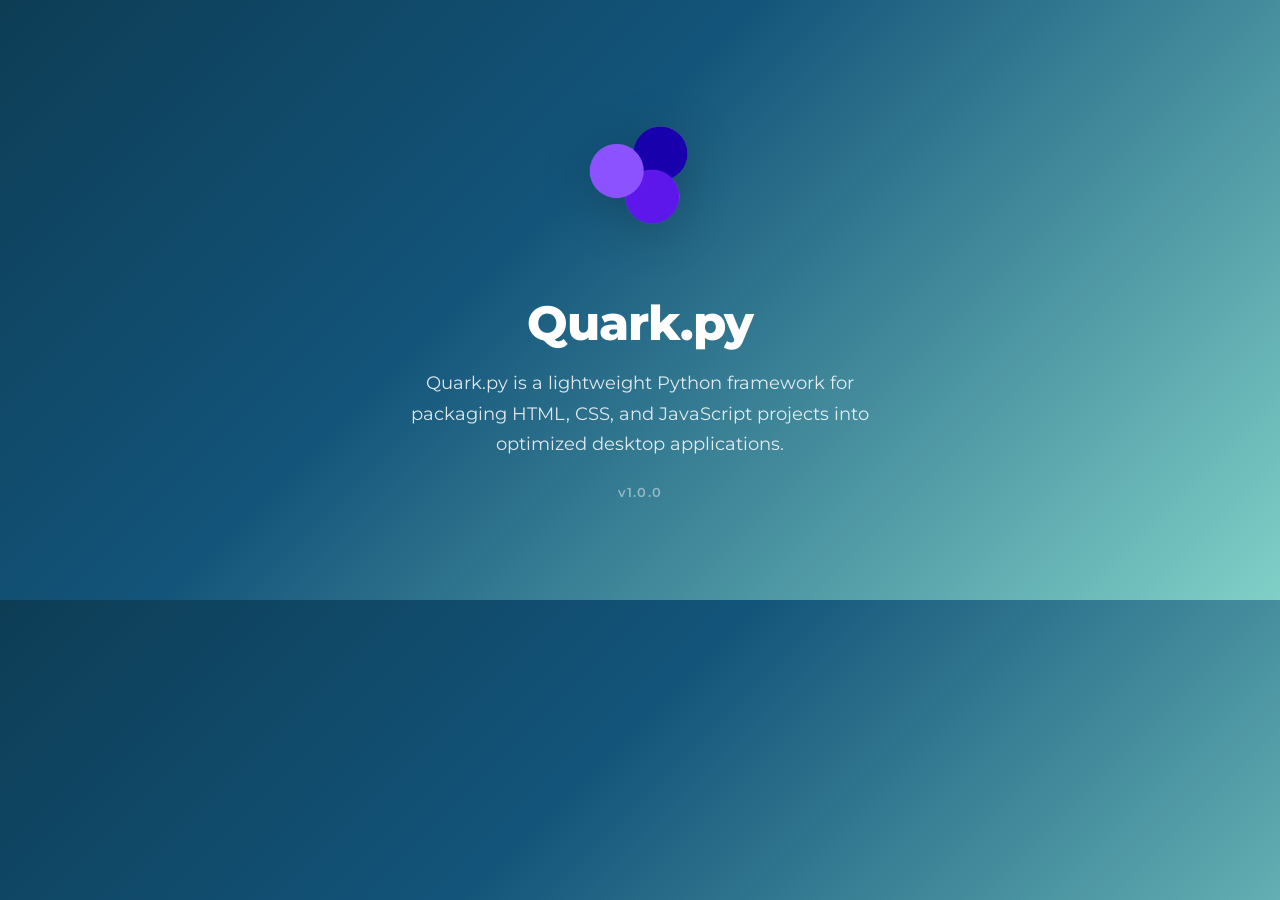
==== web/index.html @ 03338c33 "Add files via upload" ====
<!DOCTYPE html>
<html lang="en">

<head>
    <meta charset="UTF-8">
    <meta name="viewport" content="width=device-width, initial-scale=1.0">
    <title>Quark.py</title>
    <link rel="stylesheet" href="style.css">
    <link rel="icon" href="icon.png">
    <link href="https://fonts.googleapis.com/css2?family=Montserrat:wght@300;400;600;800&display=swap" rel="stylesheet">
</head>
<body>
    <center><img style="height: 150px; width: 150px;" src="icon.png"></center>
    
    <h1 style="text-align: center;">Quark.py</h1>
    <p class="desc" style="text-align: center;">Quark.py is a lightweight Python framework for packaging HTML, CSS, and JavaScript projects into optimized desktop applications.</p>
    <p class="version" style="text-align: center;">v1.0.0</p>
    <script src="app.js"></script>
</body>
</html>
---- web/style.css ----
body {
    margin: 100px;
    background-image: linear-gradient(135deg, #0d3d55 0%, #13547a 40%, #80d0c7 100%);
    min-height: 100%;
    font-family: 'Montserrat', Tahoma, sans-serif;
}

h1 {
    color: white;
    font-size: 48px;
    font-weight: 800;
    letter-spacing: -1px;
    margin-bottom: 16px;
}

.desc {
    color: rgba(255, 255, 255, 0.85);
    font-size: 18px;
    font-weight: 400;
    max-width: 520px;
    margin: 0 auto;
    line-height: 1.7;
}

.version {
    color: rgba(255, 255, 255, 0.45);
    font-size: 13px;
    font-weight: 600;
    letter-spacing: 0.1em;
    font-family: 'Montserrat', Tahoma, sans-serif;
    margin-top: 24px;
}

img {
    filter: drop-shadow(0 8px 24px rgba(0, 0, 0, 0.2));
    margin-bottom: 8px;
}
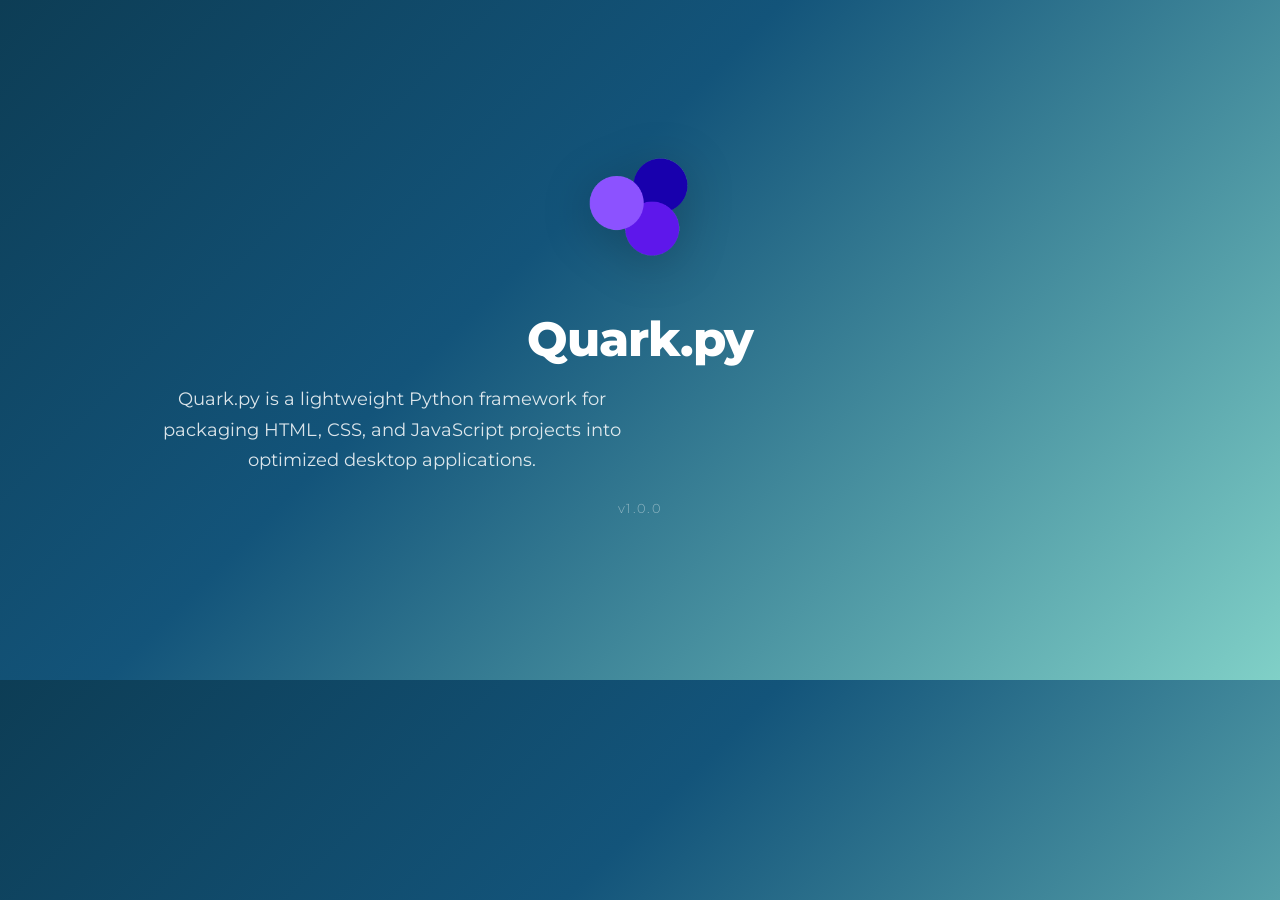
==== commit 33c20b8d: "Update index.html" ====
--- a/web/index.html
+++ b/web/index.html
@@ -5,16 +5,60 @@
     <meta charset="UTF-8">
     <meta name="viewport" content="width=device-width, initial-scale=1.0">
     <title>Quark.py</title>
-    <link rel="stylesheet" href="style.css">
-    <link rel="icon" href="icon.png">
+<link rel="stylesheet" href="style.css">
+    <style>
+        body {
+            font-family: 'Montserrat', sans-serif;
+            text-align: center;
+            padding: 2rem;
+            background-color: #f0f4f8;
+        }
+
+        h1 {
+            font-weight: 800;
+            margin-top: 1rem;
+        }
+
+        .desc {
+            font-weight: 400;
+            margin: 1rem 0;
+        }
+
+        .version {
+            font-weight: 300;
+            margin-bottom: 2rem;
+        }
+
+        img {
+            height: 150px;
+            width: 150px;
+        }
+    </style>
+
+    <link rel="preconnect" href="https://fonts.googleapis.com">
+    <link rel="preconnect" href="https://fonts.gstatic.com" crossorigin>
     <link href="https://fonts.googleapis.com/css2?family=Montserrat:wght@300;400;600;800&display=swap" rel="stylesheet">
+
 </head>
+
 <body>
-    <center><img style="height: 150px; width: 150px;" src="icon.png"></center>
-    
-    <h1 style="text-align: center;">Quark.py</h1>
-    <p class="desc" style="text-align: center;">Quark.py is a lightweight Python framework for packaging HTML, CSS, and JavaScript projects into optimized desktop applications.</p>
-    <p class="version" style="text-align: center;">v1.0.0</p>
-    <script src="app.js"></script>
+   
+    <img src="icon.png" alt="App Icon" loading="lazy">
+
+    <h1>Quark.py</h1>
+    <p class="desc">Quark.py is a lightweight Python framework for packaging HTML, CSS, and JavaScript projects into optimized desktop applications.</p>
+    <p class="version">v1.0.0</p>
+
+    <script>
+        document.addEventListener("DOMContentLoaded", () => {
+            const script = document.createElement("script");
+            script.src = "app.js";
+            script.defer = true;
+            document.body.appendChild(script);
+            console.time("App JS Load");
+            script.onload = () => console.timeEnd("App JS Load");
+        });
+    </script>
 </body>
-</html>+
+</html>
